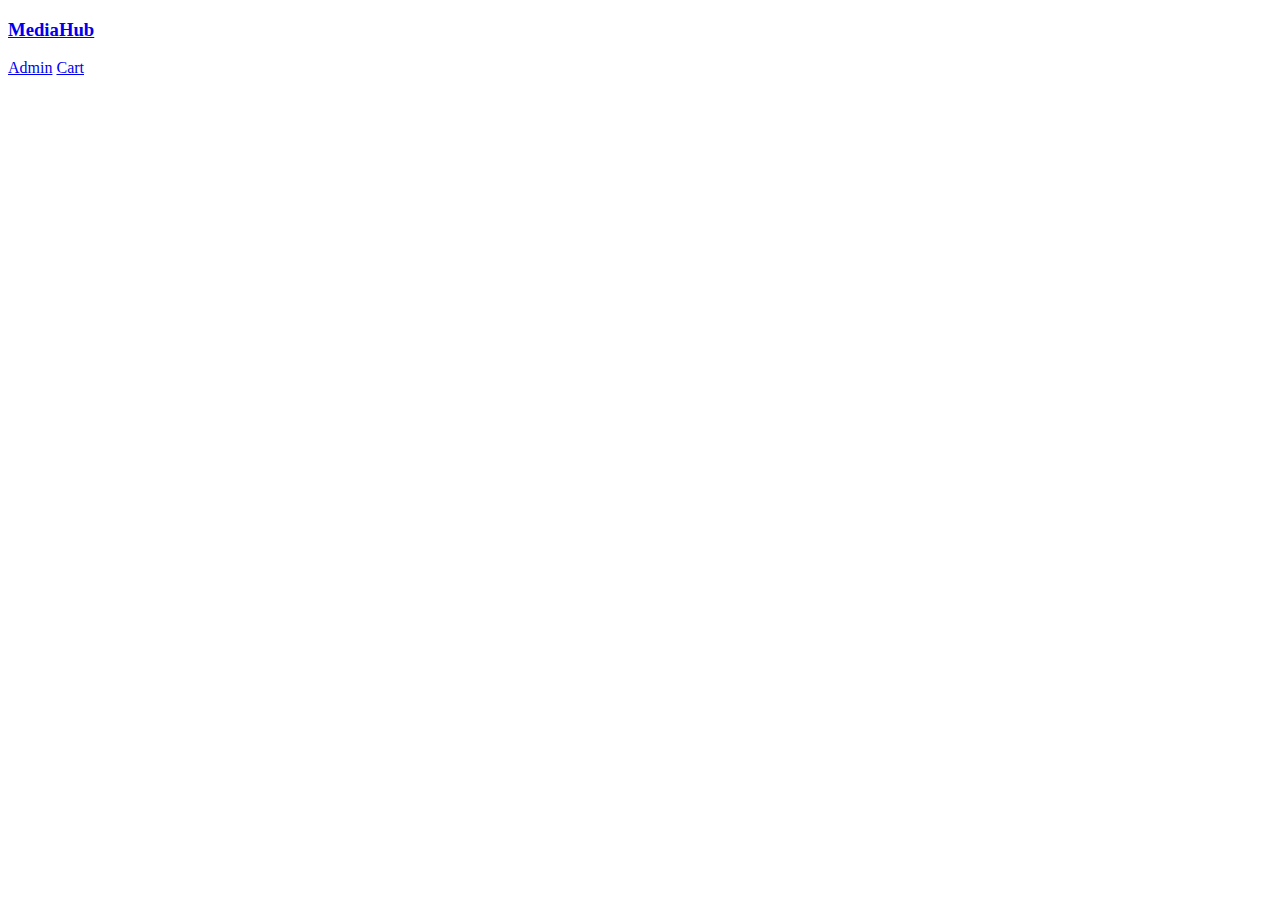
==== index.html @ bf69f947 "add: initial structure, navbar, display products on load; feat: admin page ---> save product, admin " ====
<!DOCTYPE html>
<html lang="en">
  <head>
    <meta charset="UTF-8" />
    <meta name="viewport" content="width=device-width, initial-scale=1.0" />
    <link rel="shortcut icon" href="images/multimedia.png" type="image/png" />
    <link rel="stylesheet" href="css/style.css" />
    <link
      rel="stylesheet"
      href="https://cdnjs.cloudflare.com/ajax/libs/font-awesome/6.5.2/css/all.min.css"
      integrity="sha512-SnH5WK+bZxgPHs44uWIX+LLJAJ9/2PkPKZ5QiAj6Ta86w+fsb2TkcmfRyVX3pBnMFcV7oQPJkl9QevSCWr3W6A=="
      crossorigin="anonymous"
      referrerpolicy="no-referrer"
    />
    <title>MediaHub</title>
  </head>
  <body>
    <div class="container">
      <div class="navbar flex justify-around items-center bg-dark p-5">
        <div class="logo">
          <h3>
            <i class="fa-brands fa-shopware fa-beat"></i>
            <a href="index.html">MediaHub</a>
          </h3>
        </div>
        <div class="nav-links flex gap-10">
          <a href="pages/admin.html">Admin</a>
          <a href="pages/cart.html">Cart</a>
        </div>
      </div>
      <div class="main flex wrap gap-50 p-50 justify-between"></div>
      <div class="footer"></div>
    </div>
    <script type="module" src="index.js"></script>
  </body>
</html>
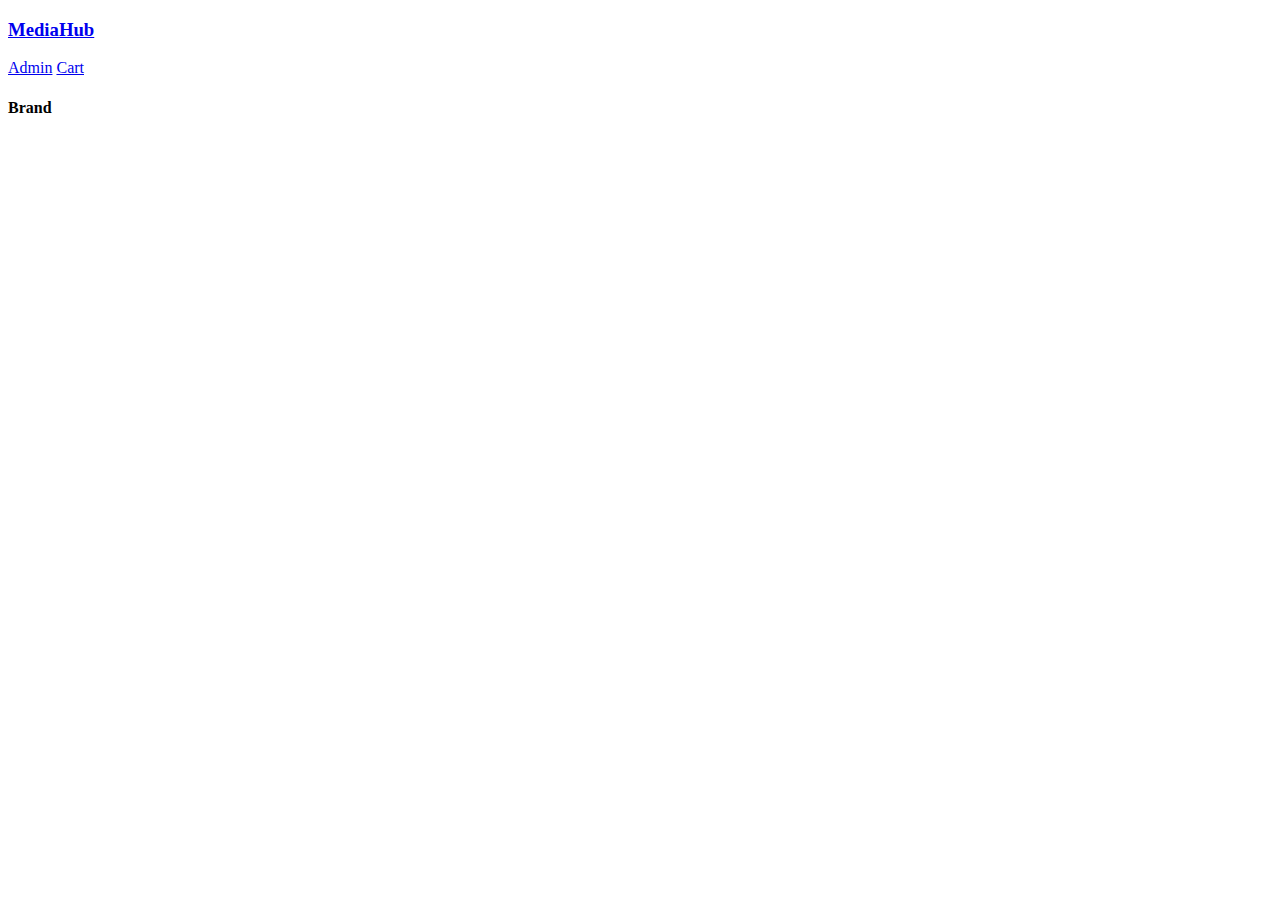
==== commit 378c41cd: "feat: brand filter" ====
--- a/index.html
+++ b/index.html
@@ -5,6 +5,7 @@
     <meta name="viewport" content="width=device-width, initial-scale=1.0" />
     <link rel="shortcut icon" href="images/multimedia.png" type="image/png" />
     <link rel="stylesheet" href="css/style.css" />
+    <link rel="stylesheet" href="css/index.css" />
     <link
       rel="stylesheet"
       href="https://cdnjs.cloudflare.com/ajax/libs/font-awesome/6.5.2/css/all.min.css"
@@ -18,8 +19,10 @@
     <div class="container">
       <div class="navbar flex justify-around items-center bg-dark p-5">
         <div class="logo">
-          <h3>
-            <i class="fa-brands fa-shopware fa-beat"></i>
+          <h3 class="flex items-center gap-10">
+            <a href="index.html"
+              ><i class="fa-brands fa-shopware fa-spin"></i
+            ></a>
             <a href="index.html">MediaHub</a>
           </h3>
         </div>
@@ -28,7 +31,12 @@
           <a href="pages/cart.html">Cart</a>
         </div>
       </div>
-      <div class="main flex wrap gap-50 p-50 justify-between"></div>
+      <div class="sidebar">
+        <div class="filters">
+          <div class="brand badge w-100"><h4>Brand</h4></div>
+        </div>
+      </div>
+      <div class="main flex wrap p-50 justify-between"></div>
       <div class="footer"></div>
     </div>
     <script type="module" src="index.js"></script>
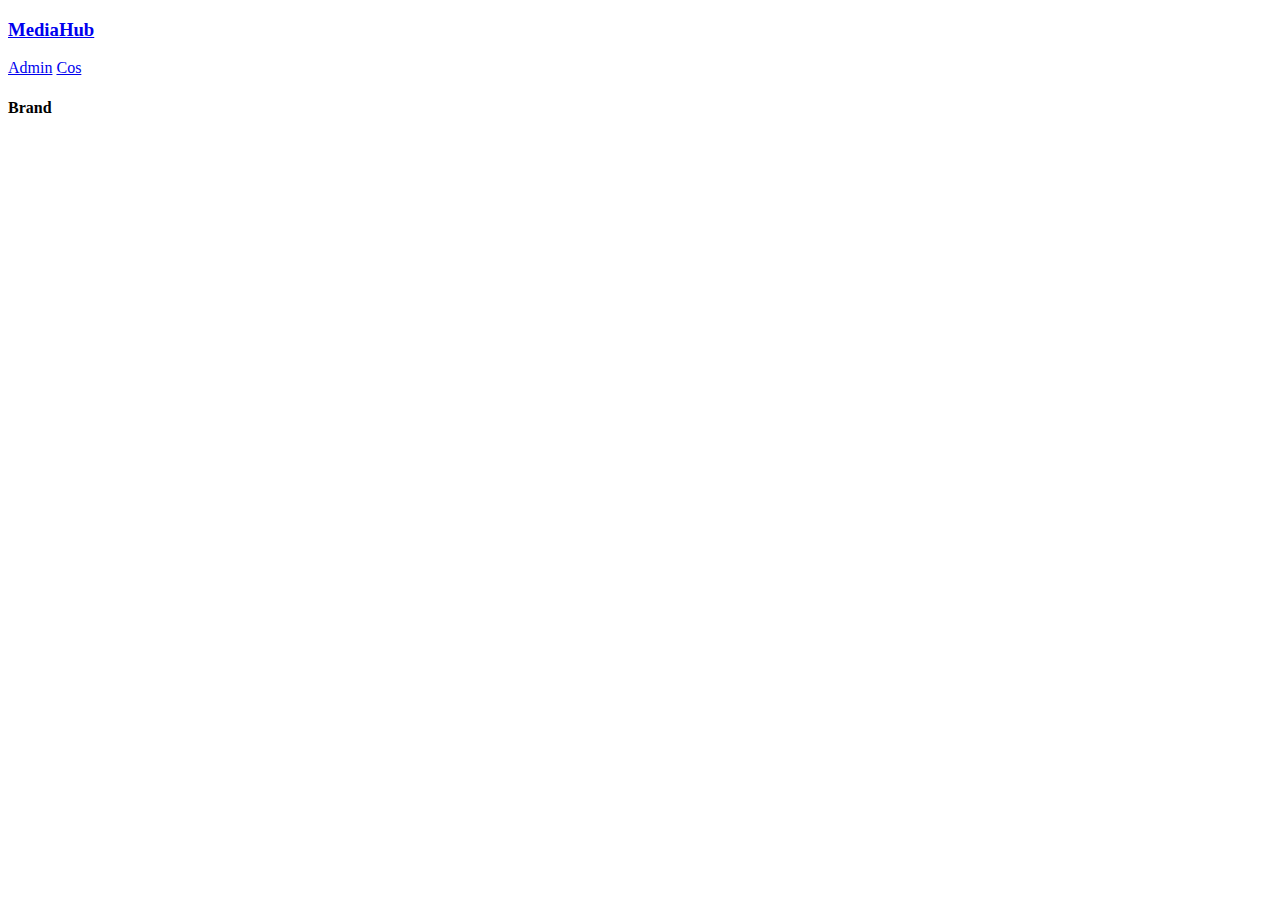
==== commit fadf21b2: "feat: product details and add to cart functionality from details page, CSS for details page" ====
--- a/index.html
+++ b/index.html
@@ -20,15 +20,17 @@
       <div class="navbar flex justify-around items-center bg-dark p-5">
         <div class="logo">
           <h3 class="flex items-center gap-10">
-            <a href="index.html"
-              ><i class="fa-brands fa-shopware fa-spin"></i
-            ></a>
+            <a href="index.html"><i class="fa-brands fa-shopware"></i></a>
             <a href="index.html">MediaHub</a>
           </h3>
         </div>
         <div class="nav-links flex gap-10">
-          <a href="pages/admin.html">Admin</a>
-          <a href="pages/cart.html">Cart</a>
+          <a href="pages/admin.html"
+            ><i class="fa-solid fa-user-tie fa-sm"></i>Admin</a
+          >
+          <a href="pages/cart.html"
+            ><i class="fa-solid fa-cart-shopping fa-sm"></i>Cos</a
+          >
         </div>
       </div>
       <div class="sidebar">
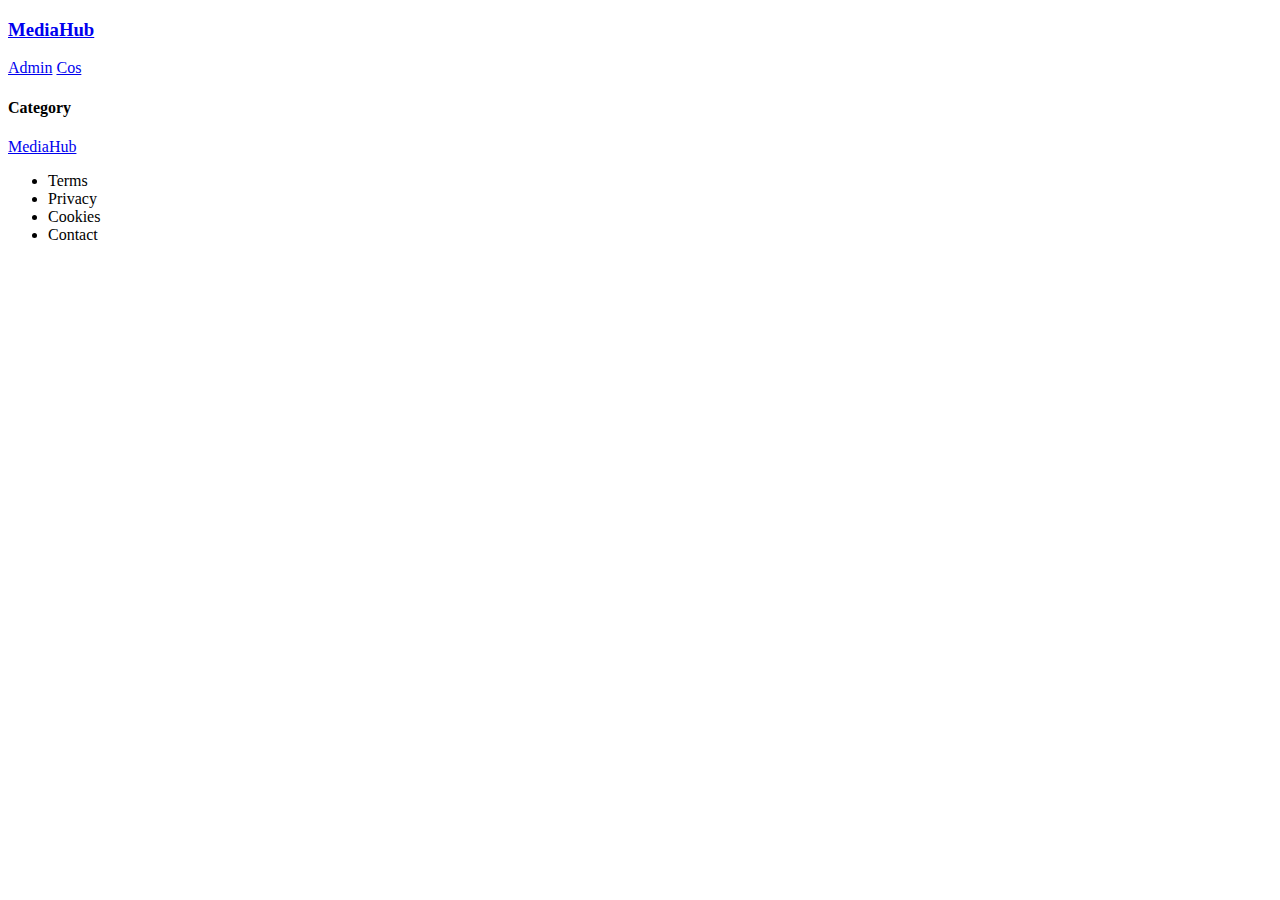
==== commit fa36eda6: "add: footer and change filter on index from brand to category" ====
--- a/index.html
+++ b/index.html
@@ -35,11 +35,36 @@
       </div>
       <div class="sidebar">
         <div class="filters">
-          <div class="brand badge w-100"><h4>Brand</h4></div>
+          <div class="category badge w-100"><h4>Category</h4></div>
         </div>
       </div>
       <div class="main flex wrap p-50 justify-between"></div>
-      <div class="footer"></div>
+      <div class="footer-container">
+        <div class="logo">
+          <p class="flex items-center gap-10">
+            <a href="index.html"><i class="fa-brands fa-shopware"></i></a>
+            <a href="index.html">MediaHub</a>
+          </p>
+        </div>
+        <div class="terms center">
+          <ul>
+            <li>Terms</li>
+            <li>Privacy</li>
+            <li>Cookies</li>
+            <li>Contact</li>
+          </ul>
+        </div>
+
+        <div class="social-media center">
+          <a href="http://www.linkedin.com"
+            ><i class="fa-brands fa-linkedin"></i
+          ></a>
+          <a href="http://www.facebook.com"
+            ><i class="fa-brands fa-facebook"></i
+          ></a>
+          <a href="http://twitter.com"><i class="fa-brands fa-twitter"></i></a>
+        </div>
+      </div>
     </div>
     <script type="module" src="index.js"></script>
   </body>
